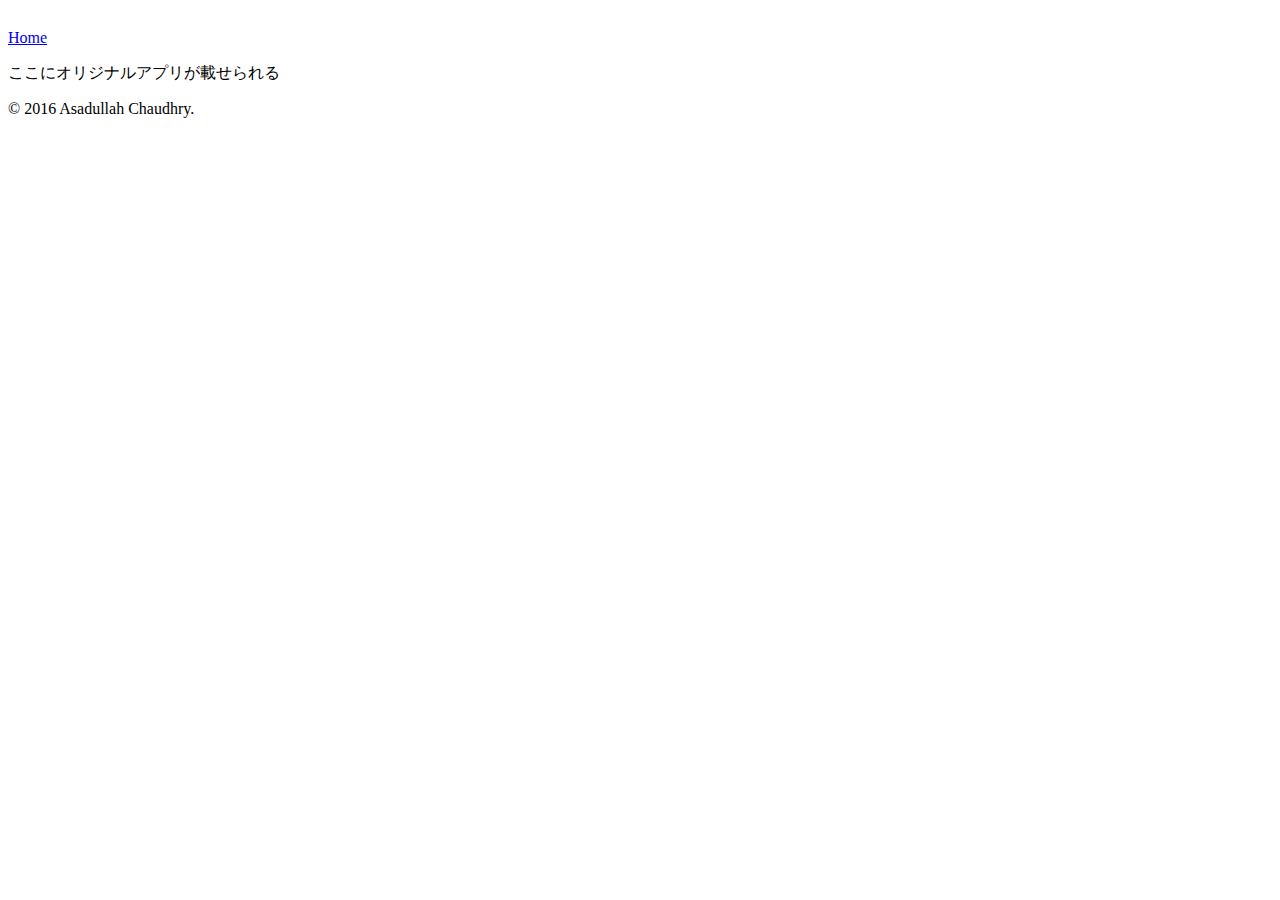
==== linktogithub.html @ ca500c14 "first commit" ====
<!DOCTYPE html>
<html lang="ja">
  <head>
    <meta charset="utf-8" />
  </head>
  <body>
    <header>
    　<li><a href="task1.html" class="selected">Home</a></li>
     <p>ここにオリジナルアプリが載せられる</p>
      <footer>
        <p>&copy; 2016 Asadullah Chaudhry.</p>
      </footer>
  </body>
</html>
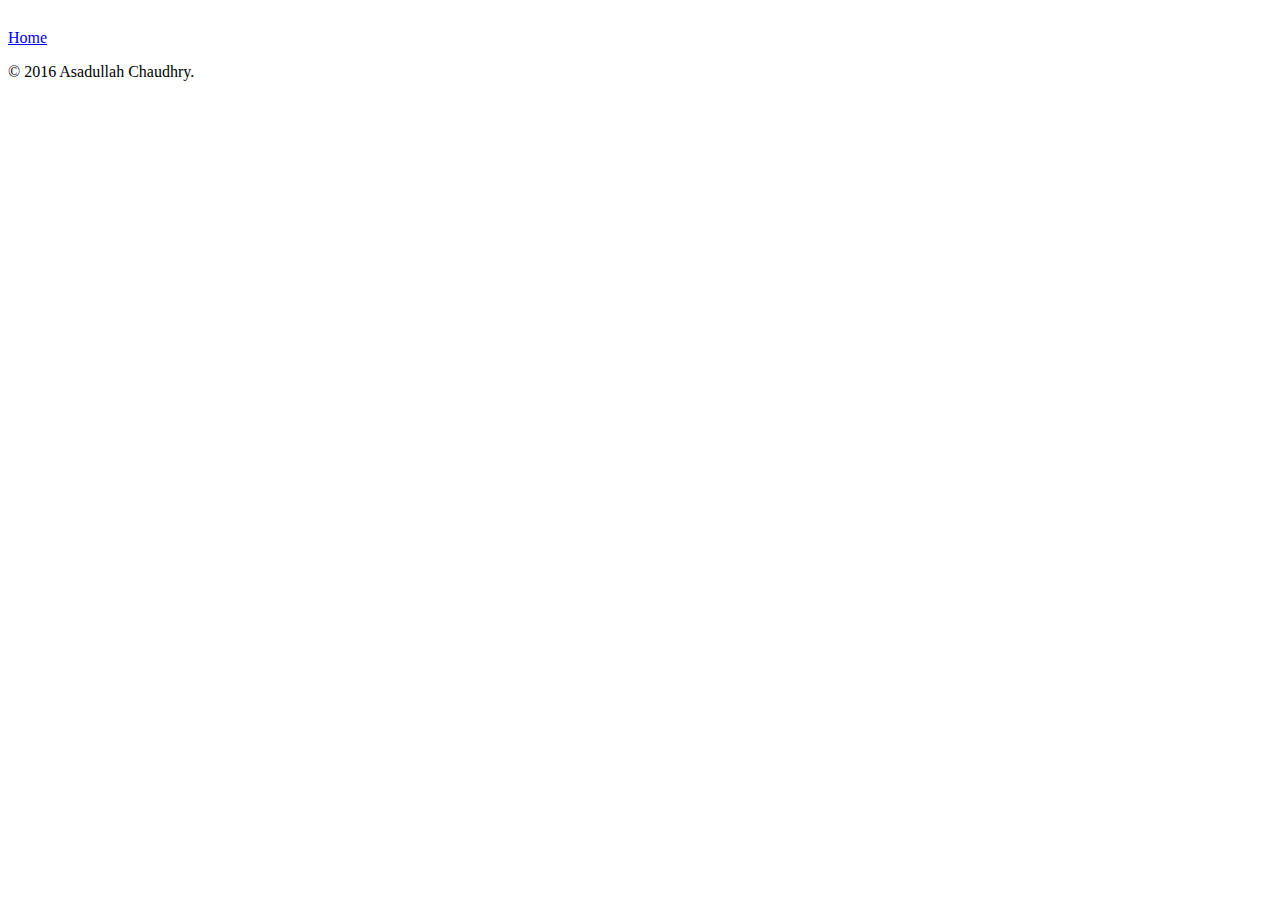
==== commit 7aa78b70: "first commit" ====
--- a/linktogithub.html
+++ b/linktogithub.html
@@ -6,7 +6,7 @@
   <body>
     <header>
     　<li><a href="task1.html" class="selected">Home</a></li>
-     <p>ここにオリジナルアプリが載せられる</p>
+     <p></p>
       <footer>
         <p>&copy; 2016 Asadullah Chaudhry.</p>
       </footer>
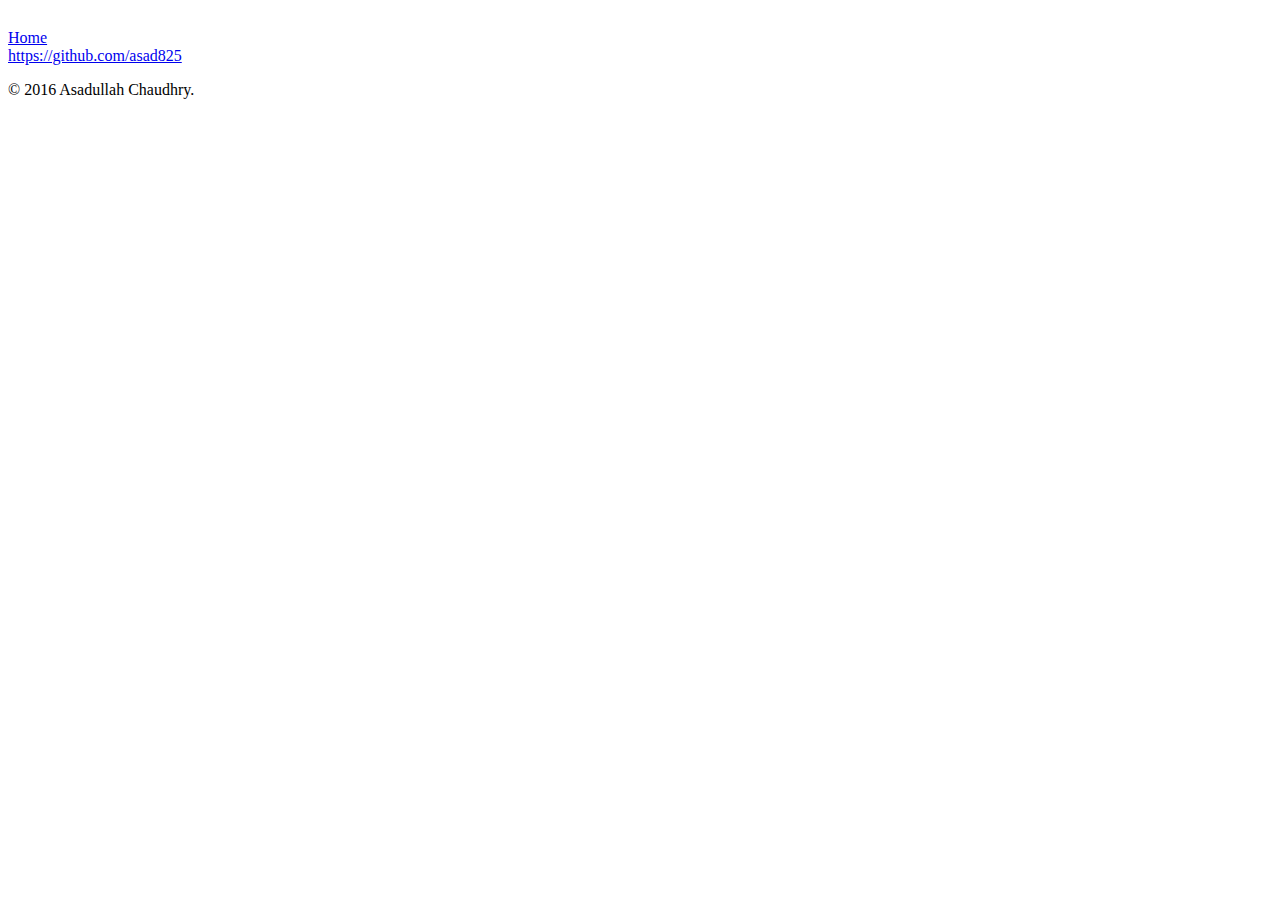
==== commit 7160c7ec: "first commit" ====
--- a/linktogithub.html
+++ b/linktogithub.html
@@ -6,7 +6,7 @@
   <body>
     <header>
     　<li><a href="task1.html" class="selected">Home</a></li>
-     <p></p>
+     <a href="https://github.com/asad825">https://github.com/asad825</a>
       <footer>
         <p>&copy; 2016 Asadullah Chaudhry.</p>
       </footer>
